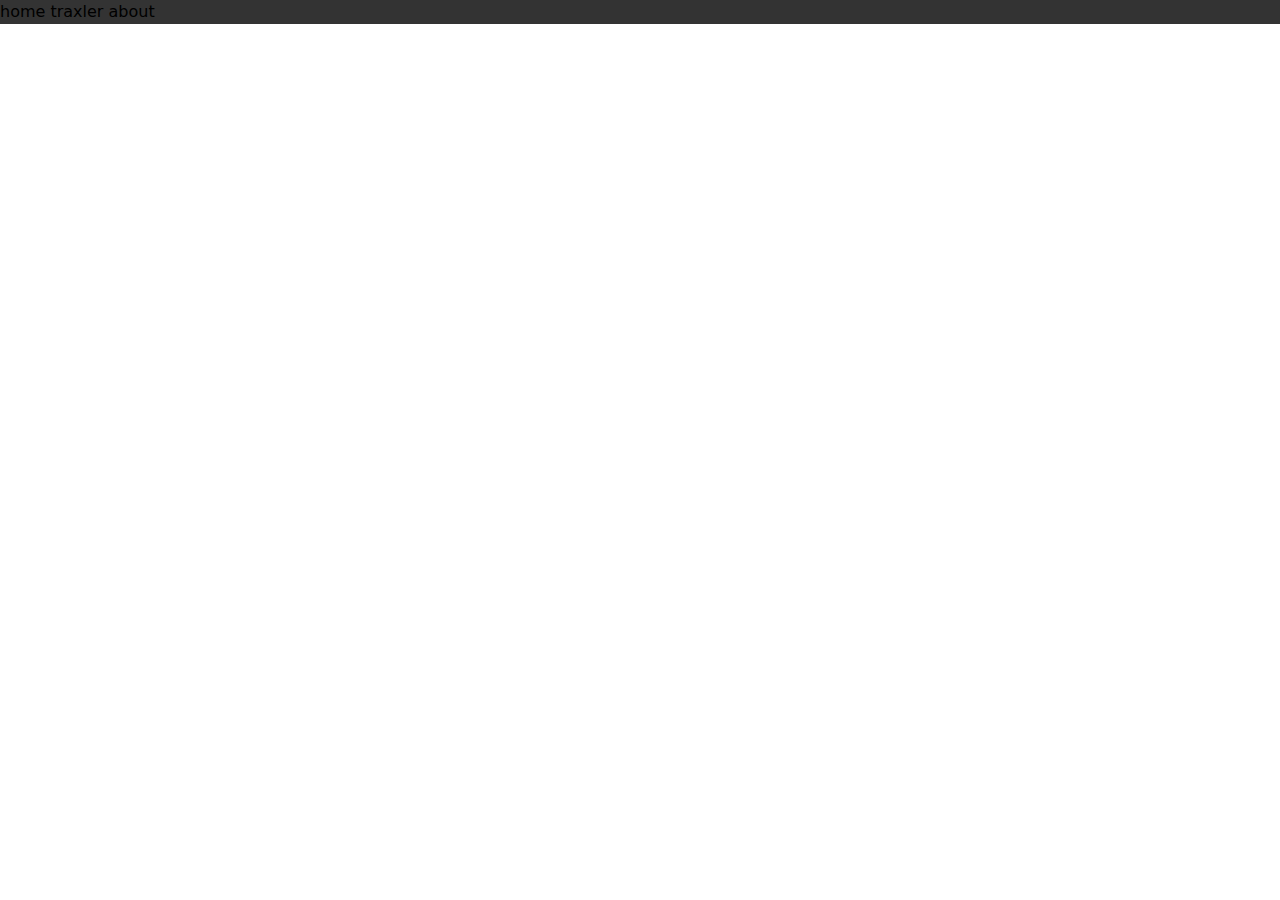
==== src/index.html @ 44d603cc "Make foundation and attempt to use Tailwind (fail)" ====
<!DOCTYPE html>
<html lang="en">
<head>
    <meta charset="UTF-8">
    <title>Traxler</title>
    <meta name="viewport" content="width=device-width, initial-scale=1.0">
    <link rel="stylesheet" href="tailwind.css">
    <link rel="stylesheet" href="style.css">
</head>
<body>
    <div class="topnav flex justify-center">
        <a class="active text-center" href="index.html">home</a>
        <a class="text-center font-mono font-bold">traxler</a>
        <a class="text-center" href="about.html">about</a>
        
    </div>
</body>
</html>
---- src/style.css ----
.topnav {
    background-color: #333;
    overflow: hidden;
}

.topnav a {
    text-decoration: none;
}

.topnav a:hover {
    background:
        linear-gradient(to right, rgba(100, 200, 200, 1), rgba(100, 200, 200, 1)),
        linear-gradient(to right, rgba(255, 0, 0, 1), rgba(255, 0, 185, 1), rgba(0, 900, 200, 1));
    background-size: 100% 3px, 0 3px;
    background-position: 100% 100%, 0 100%;
    background-repeat: no-repeat;
    transition: background-size 400ms
}
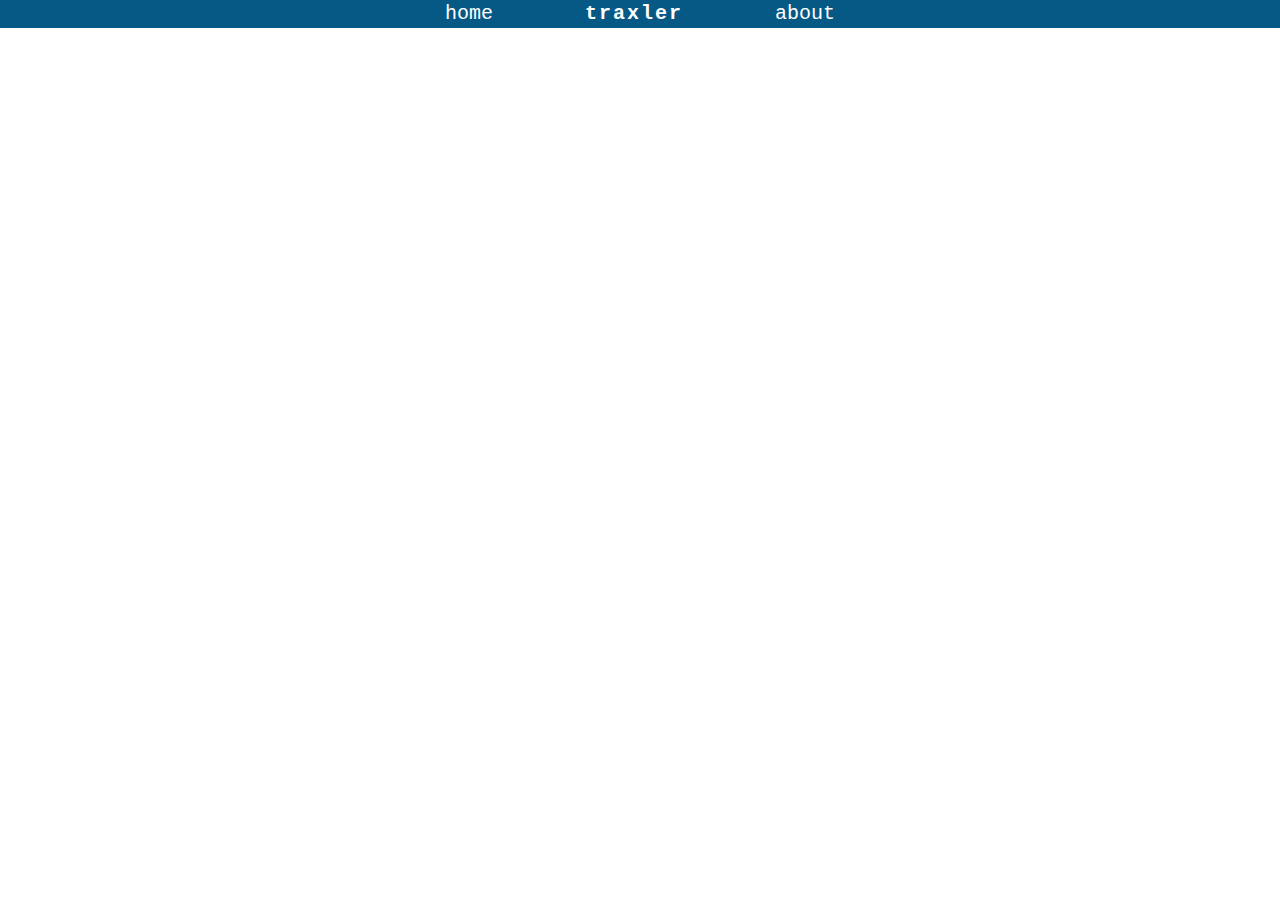
==== commit 974da116: "I play around with Tailwind some more and make a terrible navbar" ====
--- a/src/index.html
+++ b/src/index.html
@@ -8,11 +8,10 @@
     <link rel="stylesheet" href="style.css">
 </head>
 <body>
-    <div class="topnav flex justify-center">
-        <a class="active text-center" href="index.html">home</a>
-        <a class="text-center font-mono font-bold">traxler</a>
-        <a class="text-center" href="about.html">about</a>
-        
+    <div class="topnav flex justify-center space-x-9 overflow-hidden bg-sky-800">
+        <a class="text-center text-xl font-mono pr-14 text-white" href="index.html">home</a>
+        <a class="text-center text-xl font-mono font-bold tracking-widest text-white">traxler</a>
+        <a class="text-center text-xl font-mono pl-14 text-white" href="about.html">about</a>
     </div>
 </body>
 </html>--- a/src/style.css
+++ b/src/style.css
@@ -1,18 +1,14 @@
-.topnav {
-    background-color: #333;
-    overflow: hidden;
-}
-
 .topnav a {
     text-decoration: none;
+    display: inline-block; /* Ensures the background size transition applies correctly */
+    background:
+        linear-gradient(to right, rgba(255, 0, 0, 1), rgba(255, 0, 185, 1), rgba(0, 255, 200, 1));
+    background-size: 0 3px;
+    background-position: 100% 100%;
+    background-repeat: no-repeat;
+    transition: background-size 400ms ease-in-out; /* Smooth transition for the background size */
 }
 
 .topnav a:hover {
-    background:
-        linear-gradient(to right, rgba(100, 200, 200, 1), rgba(100, 200, 200, 1)),
-        linear-gradient(to right, rgba(255, 0, 0, 1), rgba(255, 0, 185, 1), rgba(0, 900, 200, 1));
-    background-size: 100% 3px, 0 3px;
-    background-position: 100% 100%, 0 100%;
-    background-repeat: no-repeat;
-    transition: background-size 400ms
+    background-size: 100% 3px; /* Expands the underline to full width on hover */
 }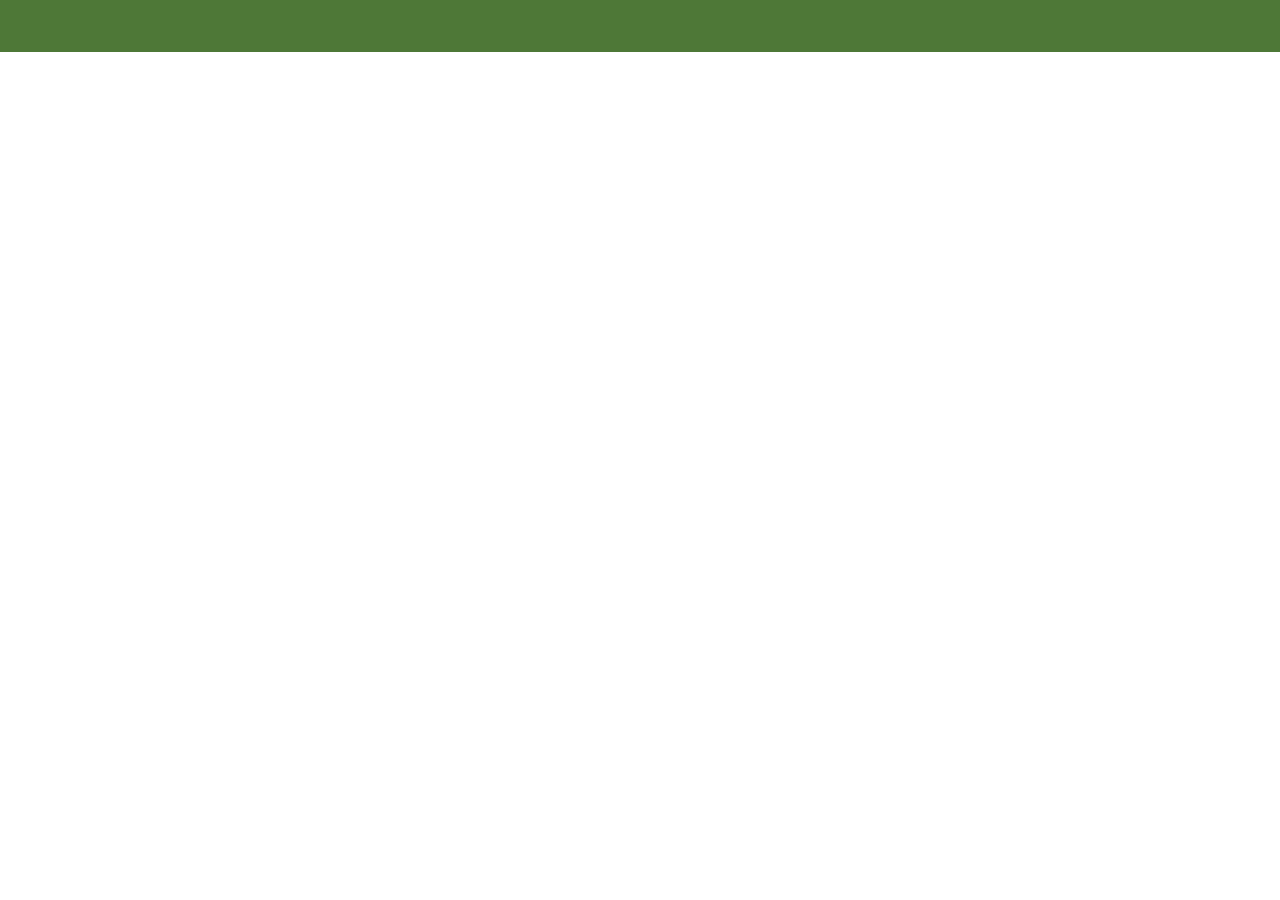
==== commit d9e88638: "Animation to nav bar and also bigger text and different color" ====
--- a/src/index.html
+++ b/src/index.html
@@ -8,10 +8,10 @@
     <link rel="stylesheet" href="style.css">
 </head>
 <body>
-    <div class="topnav flex justify-center space-x-9 overflow-hidden bg-sky-800">
-        <a class="text-center text-xl font-mono pr-14 text-white" href="index.html">home</a>
-        <a class="text-center text-xl font-mono font-bold tracking-widest text-white">traxler</a>
-        <a class="text-center text-xl font-mono pl-14 text-white" href="about.html">about</a>
+    <div class="topnav flex justify-center space-x-9 overflow-hidden bg-chesscomgreen">
+        <a class="opacity-0 animate-slidein300 text-center text-3xl font-mono pt-2 pb-2 text-white" href="index.html"><span class="relative underline-animation">home</span></a>
+        <a class="opacity-0 animate-slidein500 text-center text-3xl font-mono pl-14 pr-14 pt-2 pb-2 font-bold italic tracking-widest text-white"><span class="relative underline-animation">traxler</span></a>
+        <a class="opacity-0 animate-slidein700 text-center text-3xl font-mono pt-2 pb-2 text-white" href="about.html"><span class="relative underline-animation">about</span></a>
     </div>
 </body>
 </html>--- a/src/style.css
+++ b/src/style.css
@@ -1,14 +1,17 @@
-.topnav a {
-    text-decoration: none;
-    display: inline-block; /* Ensures the background size transition applies correctly */
-    background:
-        linear-gradient(to right, rgba(255, 0, 0, 1), rgba(255, 0, 185, 1), rgba(0, 255, 200, 1));
-    background-size: 0 3px;
-    background-position: 100% 100%;
-    background-repeat: no-repeat;
-    transition: background-size 400ms ease-in-out; /* Smooth transition for the background size */
+.underline-animation::after {
+    content: '';
+    position: absolute;
+    bottom: -3px; /* Adjust based on your needs */
+    left: 0;
+    right: 0;
+    height: 3px;
+    background: linear-gradient(to right, rgb(255, 153, 0), rgba(255, 0, 185, 1), rgba(0, 255, 200, 1));
+    transform: scaleX(0);
+    transform-origin: bottom right;
+    transition: transform 0.3s ease-out;
 }
 
-.topnav a:hover {
-    background-size: 100% 3px; /* Expands the underline to full width on hover */
+.underline-animation:hover::after {
+    transform: scaleX(1);
+    transform-origin: bottom left;
 }